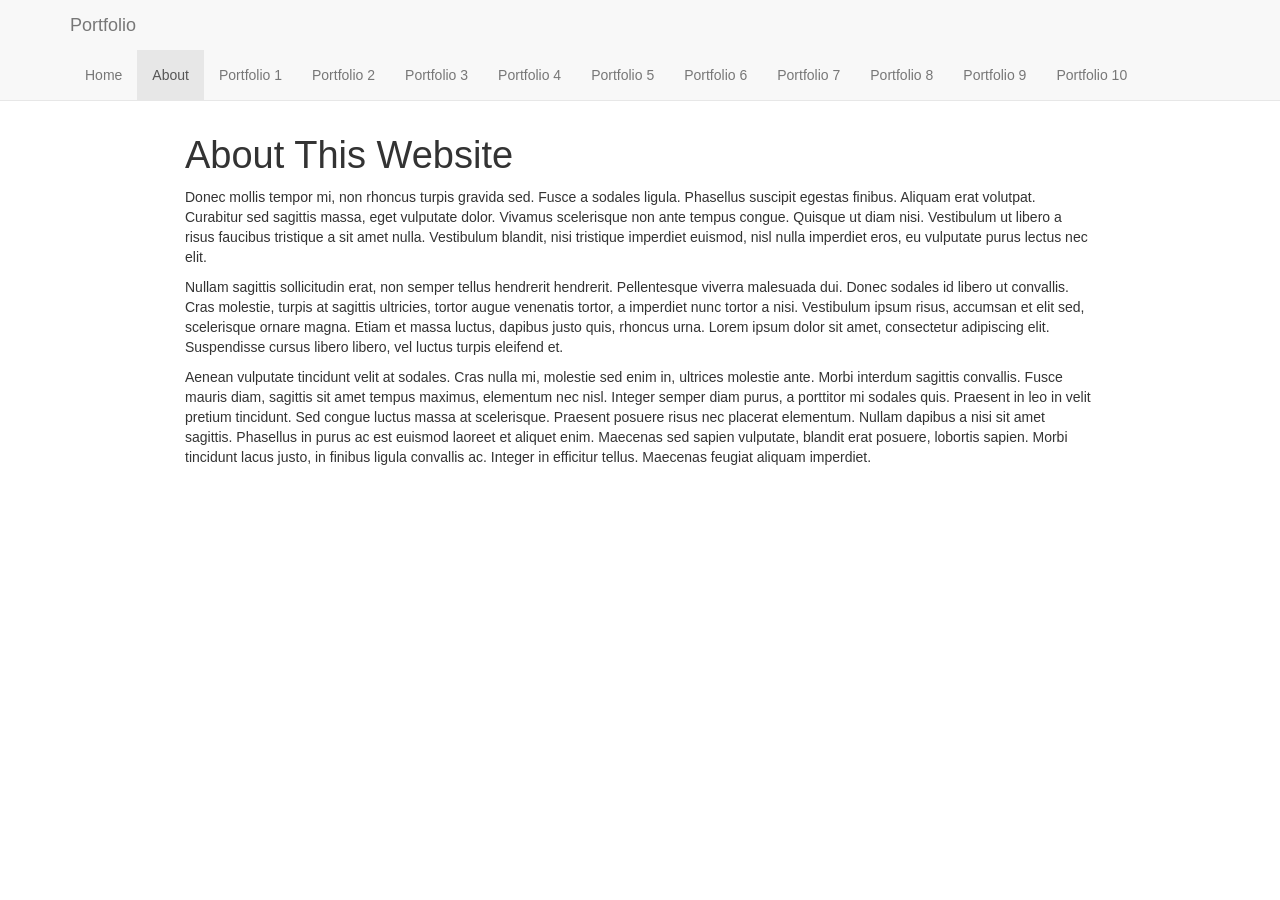
==== docs/about.html @ 92dfd5bc "Initial commit" ====
<!DOCTYPE html>

<html>

<head>

<meta charset="utf-8" />
<meta name="generator" content="pandoc" />
<meta http-equiv="X-UA-Compatible" content="IE=EDGE" />




<title>About This Website</title>

<script src="site_libs/header-attrs-2.30/header-attrs.js"></script>
<script src="site_libs/jquery-3.6.0/jquery-3.6.0.min.js"></script>
<meta name="viewport" content="width=device-width, initial-scale=1" />
<link href="site_libs/bootstrap-3.3.5/css/bootstrap.min.css" rel="stylesheet" />
<script src="site_libs/bootstrap-3.3.5/js/bootstrap.min.js"></script>
<script src="site_libs/bootstrap-3.3.5/shim/html5shiv.min.js"></script>
<script src="site_libs/bootstrap-3.3.5/shim/respond.min.js"></script>
<style>h1 {font-size: 34px;}
       h1.title {font-size: 38px;}
       h2 {font-size: 30px;}
       h3 {font-size: 24px;}
       h4 {font-size: 18px;}
       h5 {font-size: 16px;}
       h6 {font-size: 12px;}
       code {color: inherit; background-color: rgba(0, 0, 0, 0.04);}
       pre:not([class]) { background-color: white }</style>
<script src="site_libs/navigation-1.1/tabsets.js"></script>
<link href="site_libs/highlightjs-9.12.0/default.css" rel="stylesheet" />
<script src="site_libs/highlightjs-9.12.0/highlight.js"></script>

<style type="text/css">
  code{white-space: pre-wrap;}
  span.smallcaps{font-variant: small-caps;}
  span.underline{text-decoration: underline;}
  div.column{display: inline-block; vertical-align: top; width: 50%;}
  div.hanging-indent{margin-left: 1.5em; text-indent: -1.5em;}
  ul.task-list{list-style: none;}
    </style>

<style type="text/css">code{white-space: pre;}</style>
<script type="text/javascript">
if (window.hljs) {
  hljs.configure({languages: []});
  hljs.initHighlightingOnLoad();
  if (document.readyState && document.readyState === "complete") {
    window.setTimeout(function() { hljs.initHighlighting(); }, 0);
  }
}
</script>









<style type = "text/css">
.main-container {
  max-width: 940px;
  margin-left: auto;
  margin-right: auto;
}
img {
  max-width:100%;
}
.tabbed-pane {
  padding-top: 12px;
}
.html-widget {
  margin-bottom: 20px;
}
button.code-folding-btn:focus {
  outline: none;
}
summary {
  display: list-item;
}
details > summary > p:only-child {
  display: inline;
}
pre code {
  padding: 0;
}
</style>


<style type="text/css">
.dropdown-submenu {
  position: relative;
}
.dropdown-submenu>.dropdown-menu {
  top: 0;
  left: 100%;
  margin-top: -6px;
  margin-left: -1px;
  border-radius: 0 6px 6px 6px;
}
.dropdown-submenu:hover>.dropdown-menu {
  display: block;
}
.dropdown-submenu>a:after {
  display: block;
  content: " ";
  float: right;
  width: 0;
  height: 0;
  border-color: transparent;
  border-style: solid;
  border-width: 5px 0 5px 5px;
  border-left-color: #cccccc;
  margin-top: 5px;
  margin-right: -10px;
}
.dropdown-submenu:hover>a:after {
  border-left-color: #adb5bd;
}
.dropdown-submenu.pull-left {
  float: none;
}
.dropdown-submenu.pull-left>.dropdown-menu {
  left: -100%;
  margin-left: 10px;
  border-radius: 6px 0 6px 6px;
}
</style>

<script type="text/javascript">
// manage active state of menu based on current page
$(document).ready(function () {
  // active menu anchor
  href = window.location.pathname
  href = href.substr(href.lastIndexOf('/') + 1)
  if (href === "")
    href = "index.html";
  var menuAnchor = $('a[href="' + href + '"]');

  // mark the anchor link active (and if it's in a dropdown, also mark that active)
  var dropdown = menuAnchor.closest('li.dropdown');
  if (window.bootstrap) { // Bootstrap 4+
    menuAnchor.addClass('active');
    dropdown.find('> .dropdown-toggle').addClass('active');
  } else { // Bootstrap 3
    menuAnchor.parent().addClass('active');
    dropdown.addClass('active');
  }

  // Navbar adjustments
  var navHeight = $(".navbar").first().height() + 15;
  var style = document.createElement('style');
  var pt = "padding-top: " + navHeight + "px; ";
  var mt = "margin-top: -" + navHeight + "px; ";
  var css = "";
  // offset scroll position for anchor links (for fixed navbar)
  for (var i = 1; i <= 6; i++) {
    css += ".section h" + i + "{ " + pt + mt + "}\n";
  }
  style.innerHTML = "body {" + pt + "padding-bottom: 40px; }\n" + css;
  document.head.appendChild(style);
});
</script>

<!-- tabsets -->

<style type="text/css">
.tabset-dropdown > .nav-tabs {
  display: inline-table;
  max-height: 500px;
  min-height: 44px;
  overflow-y: auto;
  border: 1px solid #ddd;
  border-radius: 4px;
}

.tabset-dropdown > .nav-tabs > li.active:before, .tabset-dropdown > .nav-tabs.nav-tabs-open:before {
  content: "\e259";
  font-family: 'Glyphicons Halflings';
  display: inline-block;
  padding: 10px;
  border-right: 1px solid #ddd;
}

.tabset-dropdown > .nav-tabs.nav-tabs-open > li.active:before {
  content: "\e258";
  font-family: 'Glyphicons Halflings';
  border: none;
}

.tabset-dropdown > .nav-tabs > li.active {
  display: block;
}

.tabset-dropdown > .nav-tabs > li > a,
.tabset-dropdown > .nav-tabs > li > a:focus,
.tabset-dropdown > .nav-tabs > li > a:hover {
  border: none;
  display: inline-block;
  border-radius: 4px;
  background-color: transparent;
}

.tabset-dropdown > .nav-tabs.nav-tabs-open > li {
  display: block;
  float: none;
}

.tabset-dropdown > .nav-tabs > li {
  display: none;
}
</style>

<!-- code folding -->




</head>

<body>


<div class="container-fluid main-container">




<div class="navbar navbar-default  navbar-fixed-top" role="navigation">
  <div class="container">
    <div class="navbar-header">
      <button type="button" class="navbar-toggle collapsed" data-toggle="collapse" data-bs-toggle="collapse" data-target="#navbar" data-bs-target="#navbar">
        <span class="icon-bar"></span>
        <span class="icon-bar"></span>
        <span class="icon-bar"></span>
      </button>
      <a class="navbar-brand" href="index.html">Portfolio</a>
    </div>
    <div id="navbar" class="navbar-collapse collapse">
      <ul class="nav navbar-nav">
        <li>
  <a href="index.html">Home</a>
</li>
<li>
  <a href="about.html">About</a>
</li>
<li>
  <a href="p01.html">Portfolio 1</a>
</li>
<li>
  <a href="p02.html">Portfolio 2</a>
</li>
<li>
  <a href="p03.html">Portfolio 3</a>
</li>
<li>
  <a href="p04.html">Portfolio 4</a>
</li>
<li>
  <a href="p05.html">Portfolio 5</a>
</li>
<li>
  <a href="p06.html">Portfolio 6</a>
</li>
<li>
  <a href="p07.html">Portfolio 7</a>
</li>
<li>
  <a href="p08.html">Portfolio 8</a>
</li>
<li>
  <a href="p09.html">Portfolio 9</a>
</li>
<li>
  <a href="p10.html">Portfolio 10</a>
</li>
      </ul>
      <ul class="nav navbar-nav navbar-right">
        
      </ul>
    </div><!--/.nav-collapse -->
  </div><!--/.container -->
</div><!--/.navbar -->

<div id="header">



<h1 class="title toc-ignore">About This Website</h1>

</div>


<p>Donec mollis tempor mi, non rhoncus turpis gravida sed. Fusce a
sodales ligula. Phasellus suscipit egestas finibus. Aliquam erat
volutpat. Curabitur sed sagittis massa, eget vulputate dolor. Vivamus
scelerisque non ante tempus congue. Quisque ut diam nisi. Vestibulum ut
libero a risus faucibus tristique a sit amet nulla. Vestibulum blandit,
nisi tristique imperdiet euismod, nisl nulla imperdiet eros, eu
vulputate purus lectus nec elit.</p>
<p>Nullam sagittis sollicitudin erat, non semper tellus hendrerit
hendrerit. Pellentesque viverra malesuada dui. Donec sodales id libero
ut convallis. Cras molestie, turpis at sagittis ultricies, tortor augue
venenatis tortor, a imperdiet nunc tortor a nisi. Vestibulum ipsum
risus, accumsan et elit sed, scelerisque ornare magna. Etiam et massa
luctus, dapibus justo quis, rhoncus urna. Lorem ipsum dolor sit amet,
consectetur adipiscing elit. Suspendisse cursus libero libero, vel
luctus turpis eleifend et.</p>
<p>Aenean vulputate tincidunt velit at sodales. Cras nulla mi, molestie
sed enim in, ultrices molestie ante. Morbi interdum sagittis convallis.
Fusce mauris diam, sagittis sit amet tempus maximus, elementum nec nisl.
Integer semper diam purus, a porttitor mi sodales quis. Praesent in leo
in velit pretium tincidunt. Sed congue luctus massa at scelerisque.
Praesent posuere risus nec placerat elementum. Nullam dapibus a nisi sit
amet sagittis. Phasellus in purus ac est euismod laoreet et aliquet
enim. Maecenas sed sapien vulputate, blandit erat posuere, lobortis
sapien. Morbi tincidunt lacus justo, in finibus ligula convallis ac.
Integer in efficitur tellus. Maecenas feugiat aliquam imperdiet.</p>




</div>

<script>

// add bootstrap table styles to pandoc tables
function bootstrapStylePandocTables() {
  $('tr.odd').parent('tbody').parent('table').addClass('table table-condensed');
}
$(document).ready(function () {
  bootstrapStylePandocTables();
});


</script>

<!-- tabsets -->

<script>
$(document).ready(function () {
  window.buildTabsets("TOC");
});

$(document).ready(function () {
  $('.tabset-dropdown > .nav-tabs > li').click(function () {
    $(this).parent().toggleClass('nav-tabs-open');
  });
});
</script>

<!-- code folding -->


<!-- dynamically load mathjax for compatibility with self-contained -->
<script>
  (function () {
    var script = document.createElement("script");
    script.type = "text/javascript";
    script.src  = "https://mathjax.rstudio.com/latest/MathJax.js?config=TeX-AMS-MML_HTMLorMML";
    document.getElementsByTagName("head")[0].appendChild(script);
  })();
</script>

</body>
</html>
---- docs/site_libs/highlightjs-9.12.0/default.css ----
.hljs-literal {
  color: #990073;
}

.hljs-number {
  color: #099;
}

.hljs-comment {
  color: #998;
  font-style: italic;
}

.hljs-keyword {
  color: #900;
  font-weight: bold;
}

.hljs-string {
  color: #d14;
}
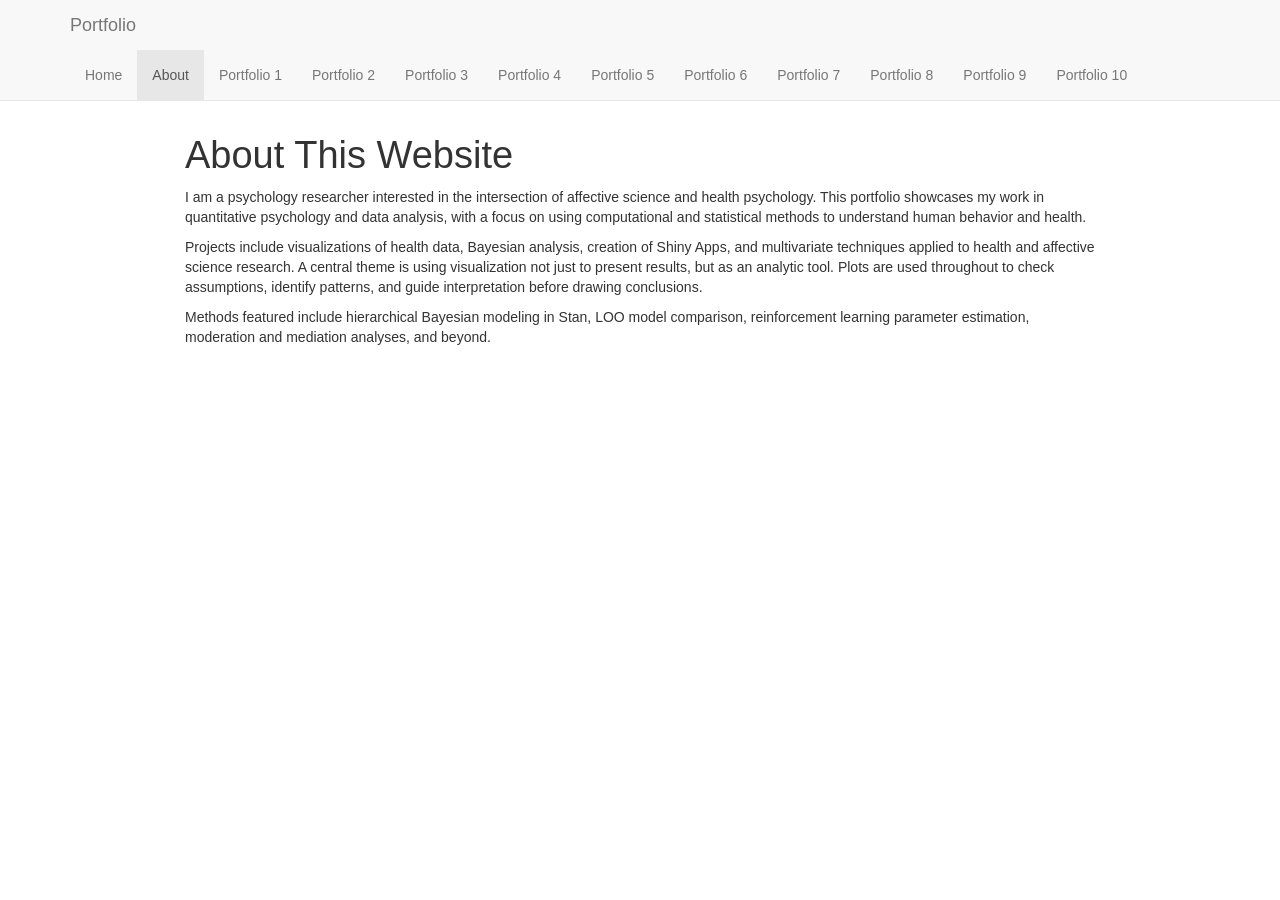
==== commit 5cb0afb4: "update" ====
--- a/docs/about.html
+++ b/docs/about.html
@@ -295,31 +295,20 @@
 </div>
 
 
-<p>Donec mollis tempor mi, non rhoncus turpis gravida sed. Fusce a
-sodales ligula. Phasellus suscipit egestas finibus. Aliquam erat
-volutpat. Curabitur sed sagittis massa, eget vulputate dolor. Vivamus
-scelerisque non ante tempus congue. Quisque ut diam nisi. Vestibulum ut
-libero a risus faucibus tristique a sit amet nulla. Vestibulum blandit,
-nisi tristique imperdiet euismod, nisl nulla imperdiet eros, eu
-vulputate purus lectus nec elit.</p>
-<p>Nullam sagittis sollicitudin erat, non semper tellus hendrerit
-hendrerit. Pellentesque viverra malesuada dui. Donec sodales id libero
-ut convallis. Cras molestie, turpis at sagittis ultricies, tortor augue
-venenatis tortor, a imperdiet nunc tortor a nisi. Vestibulum ipsum
-risus, accumsan et elit sed, scelerisque ornare magna. Etiam et massa
-luctus, dapibus justo quis, rhoncus urna. Lorem ipsum dolor sit amet,
-consectetur adipiscing elit. Suspendisse cursus libero libero, vel
-luctus turpis eleifend et.</p>
-<p>Aenean vulputate tincidunt velit at sodales. Cras nulla mi, molestie
-sed enim in, ultrices molestie ante. Morbi interdum sagittis convallis.
-Fusce mauris diam, sagittis sit amet tempus maximus, elementum nec nisl.
-Integer semper diam purus, a porttitor mi sodales quis. Praesent in leo
-in velit pretium tincidunt. Sed congue luctus massa at scelerisque.
-Praesent posuere risus nec placerat elementum. Nullam dapibus a nisi sit
-amet sagittis. Phasellus in purus ac est euismod laoreet et aliquet
-enim. Maecenas sed sapien vulputate, blandit erat posuere, lobortis
-sapien. Morbi tincidunt lacus justo, in finibus ligula convallis ac.
-Integer in efficitur tellus. Maecenas feugiat aliquam imperdiet.</p>
+<p>I am a psychology researcher interested in the intersection of
+affective science and health psychology. This portfolio showcases my
+work in quantitative psychology and data analysis, with a focus on using
+computational and statistical methods to understand human behavior and
+health.</p>
+<p>Projects include visualizations of health data, Bayesian analysis,
+creation of Shiny Apps, and multivariate techniques applied to health
+and affective science research. A central theme is using visualization
+not just to present results, but as an analytic tool. Plots are used
+throughout to check assumptions, identify patterns, and guide
+interpretation before drawing conclusions.</p>
+<p>Methods featured include hierarchical Bayesian modeling in Stan, LOO
+model comparison, reinforcement learning parameter estimation,
+moderation and mediation analyses, and beyond.</p>
 
 
 
